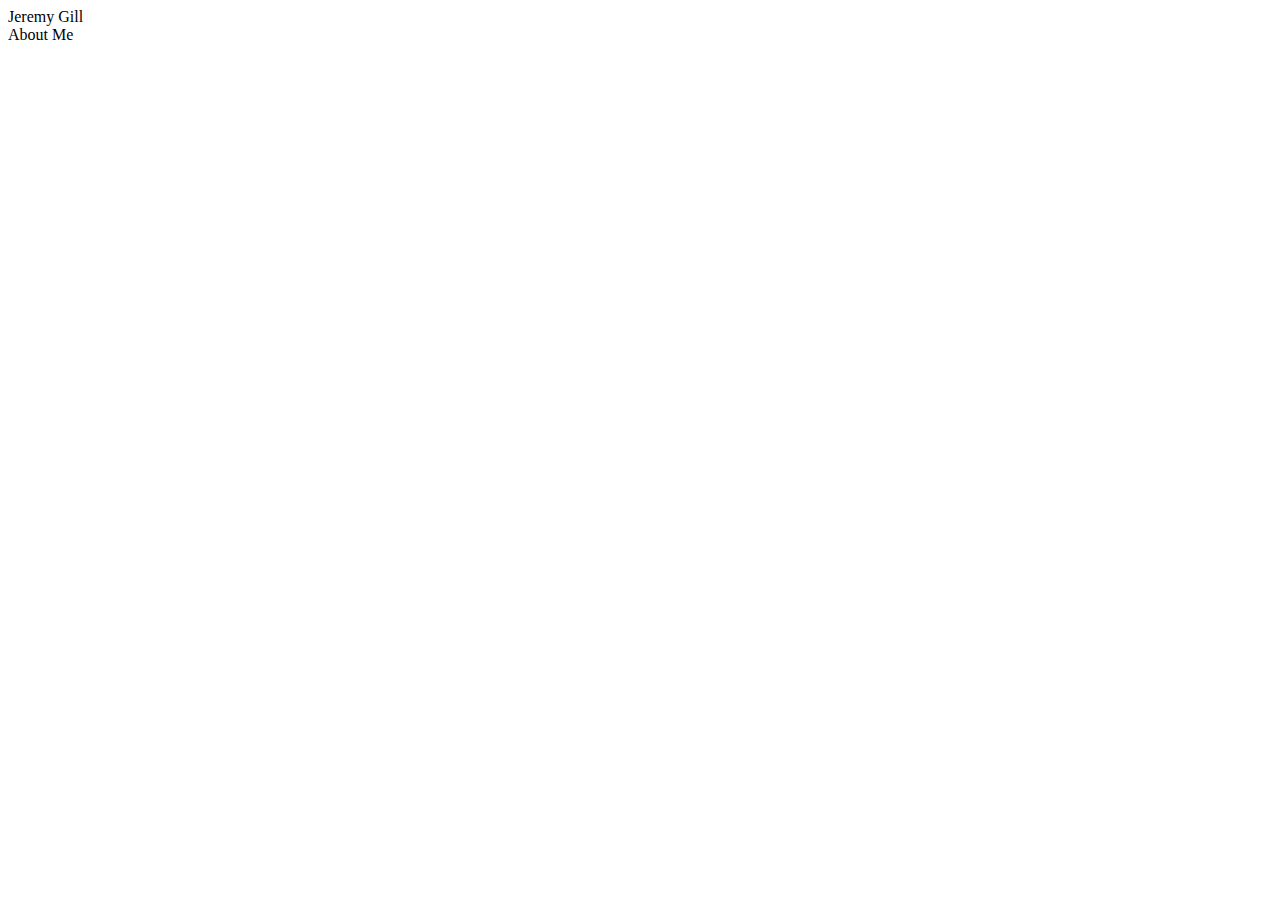
==== index.html @ fdccfe0c "added basic HTML framework" ====
<!DOCTYPE html>
<html lang="en">
<head>
    <meta charset="UTF-8">
    <meta name="viewport" content="width=device-width, initial-scale=1.0">
    <meta http-equiv="X-UA-Compatible" content="ie=edge">
    <title>Document</title>
</head>
<body>
    <div id="banner">
        <div id="name">
            Jeremy Gill
        </div>
        <div id="links">
            <!--About Portfolio Contacts links-->
        </div>
    </div>

    <div class="container">
        <heading>
            About Me
        </heading>
        <!--image-->
        <!--About Me Text-->
    </div>
    
</body>
</html>
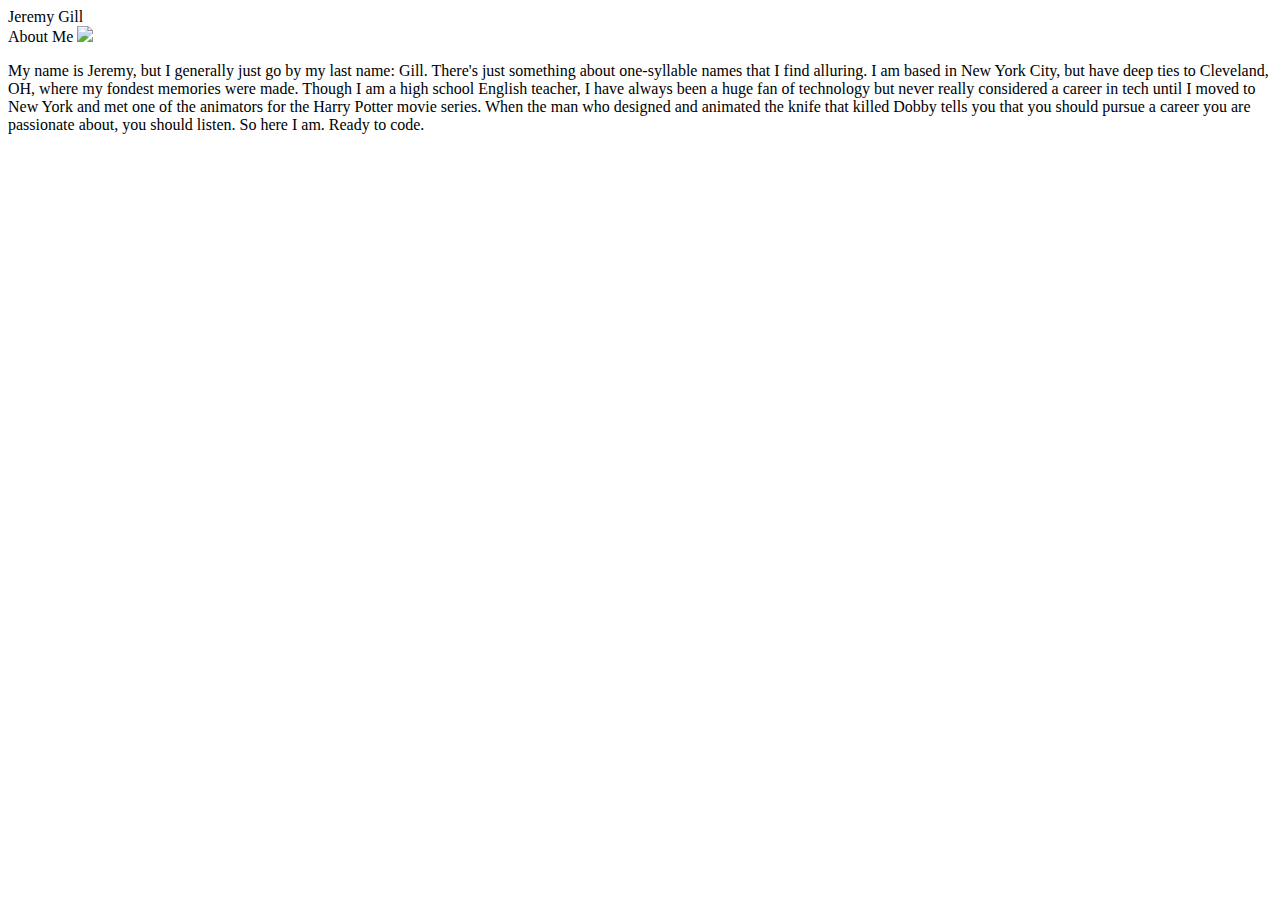
==== commit ff03c2f8: "Updated About Me" ====
--- a/index.html
+++ b/index.html
@@ -20,8 +20,15 @@
         <heading>
             About Me
         </heading>
-        <!--image-->
-        <!--About Me Text-->
+        <img src="https://scontent-lga3-1.xx.fbcdn.net/v/t1.0-9/66650904_10107701450483549_5513579320376819712_n.jpg?_nc_cat=101&_nc_oc=AQlBxLnaULsnRQHLFJsv4G9qUNFQHxCup3k8azKnABiePLcwLsxvFrXkcOQk7-jHbng&_nc_ht=scontent-lga3-1.xx&oh=a0488df58f200ca96fc78e4401443e5c&oe=5E0EDF31">
+        <p>
+            My name is Jeremy, but I generally just go by my last name: Gill.  There's just something about one-syllable names that I find alluring.
+            I am based in New York City, but have deep ties to Cleveland, OH, where my fondest memories were made.
+            Though I am a high school English teacher, I have always been a huge fan of technology but never really considered a career in tech until I moved to New York and met one of the 
+            animators for the <emphasis>Harry Potter</emphasis> movie series.  When the man who designed and animated the knife that killed Dobby
+            tells you that you should pursue a career you are passionate about, you should listen.
+            So here I am.  Ready to code.  
+        </p> 
     </div>
     
 </body>
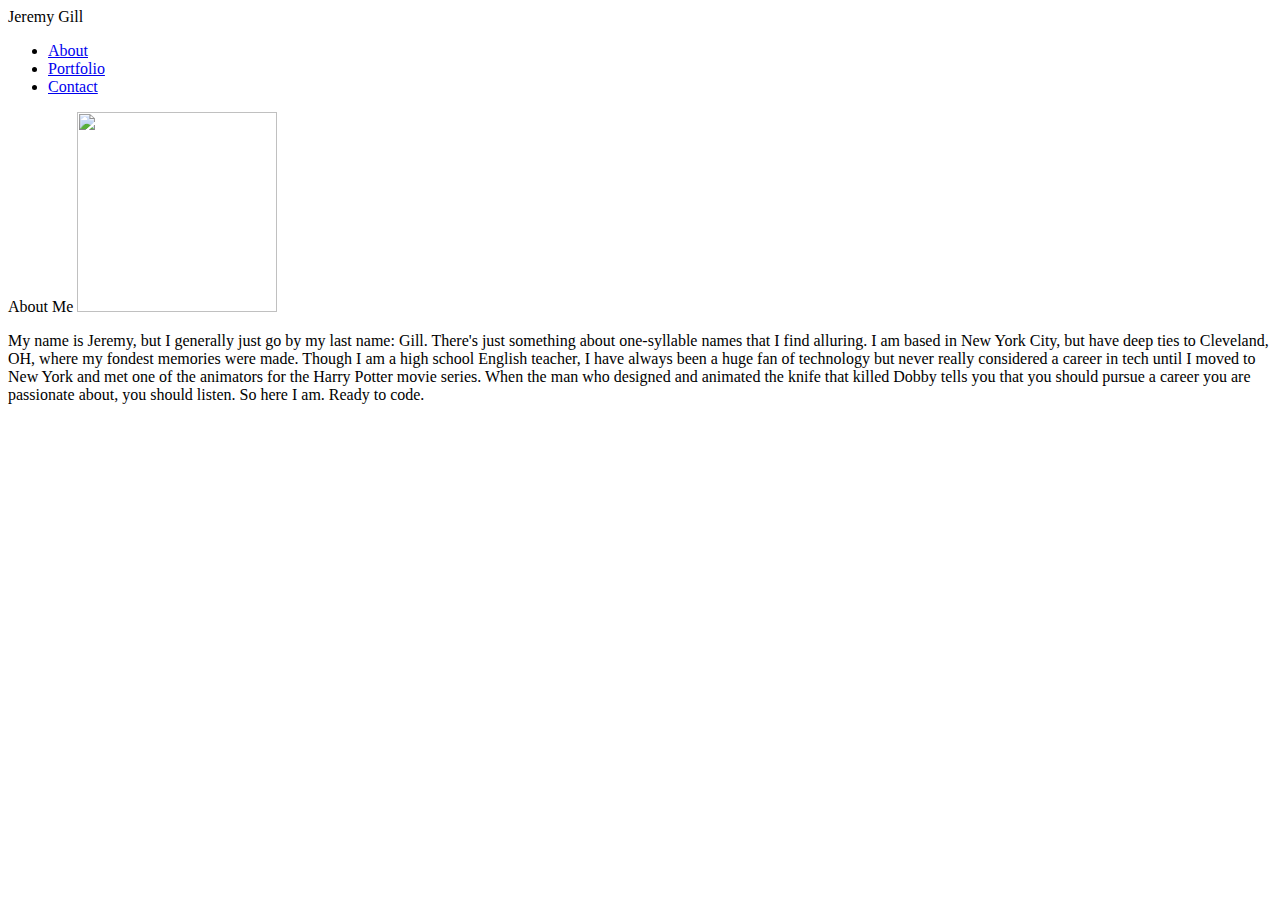
==== commit c6ac933b: "Fleshed out html pages and began css page" ====
--- a/index.html
+++ b/index.html
@@ -4,6 +4,7 @@
     <meta charset="UTF-8">
     <meta name="viewport" content="width=device-width, initial-scale=1.0">
     <meta http-equiv="X-UA-Compatible" content="ie=edge">
+    <link rel="stylesheet" type=text/css href="style.css">
     <title>Document</title>
 </head>
 <body>
@@ -12,7 +13,12 @@
             Jeremy Gill
         </div>
         <div id="links">
-            <!--About Portfolio Contacts links-->
+            <ul>
+                <li><a href="index.html">About</a></li>
+                <li><a href="portfolio.html">Portfolio</a></li>
+                <li><a href="contact.html">Contact</a></li>
+            </ul>    
+                
         </div>
     </div>
 
@@ -20,7 +26,7 @@
         <heading>
             About Me
         </heading>
-        <img src="https://scontent-lga3-1.xx.fbcdn.net/v/t1.0-9/66650904_10107701450483549_5513579320376819712_n.jpg?_nc_cat=101&_nc_oc=AQlBxLnaULsnRQHLFJsv4G9qUNFQHxCup3k8azKnABiePLcwLsxvFrXkcOQk7-jHbng&_nc_ht=scontent-lga3-1.xx&oh=a0488df58f200ca96fc78e4401443e5c&oe=5E0EDF31">
+        <img id="bio-pic" src="https://scontent-lga3-1.xx.fbcdn.net/v/t1.0-9/66650904_10107701450483549_5513579320376819712_n.jpg?_nc_cat=101&_nc_oc=AQlBxLnaULsnRQHLFJsv4G9qUNFQHxCup3k8azKnABiePLcwLsxvFrXkcOQk7-jHbng&_nc_ht=scontent-lga3-1.xx&oh=a0488df58f200ca96fc78e4401443e5c&oe=5E0EDF31" height="200px" width="200px">
         <p>
             My name is Jeremy, but I generally just go by my last name: Gill.  There's just something about one-syllable names that I find alluring.
             I am based in New York City, but have deep ties to Cleveland, OH, where my fondest memories were made.
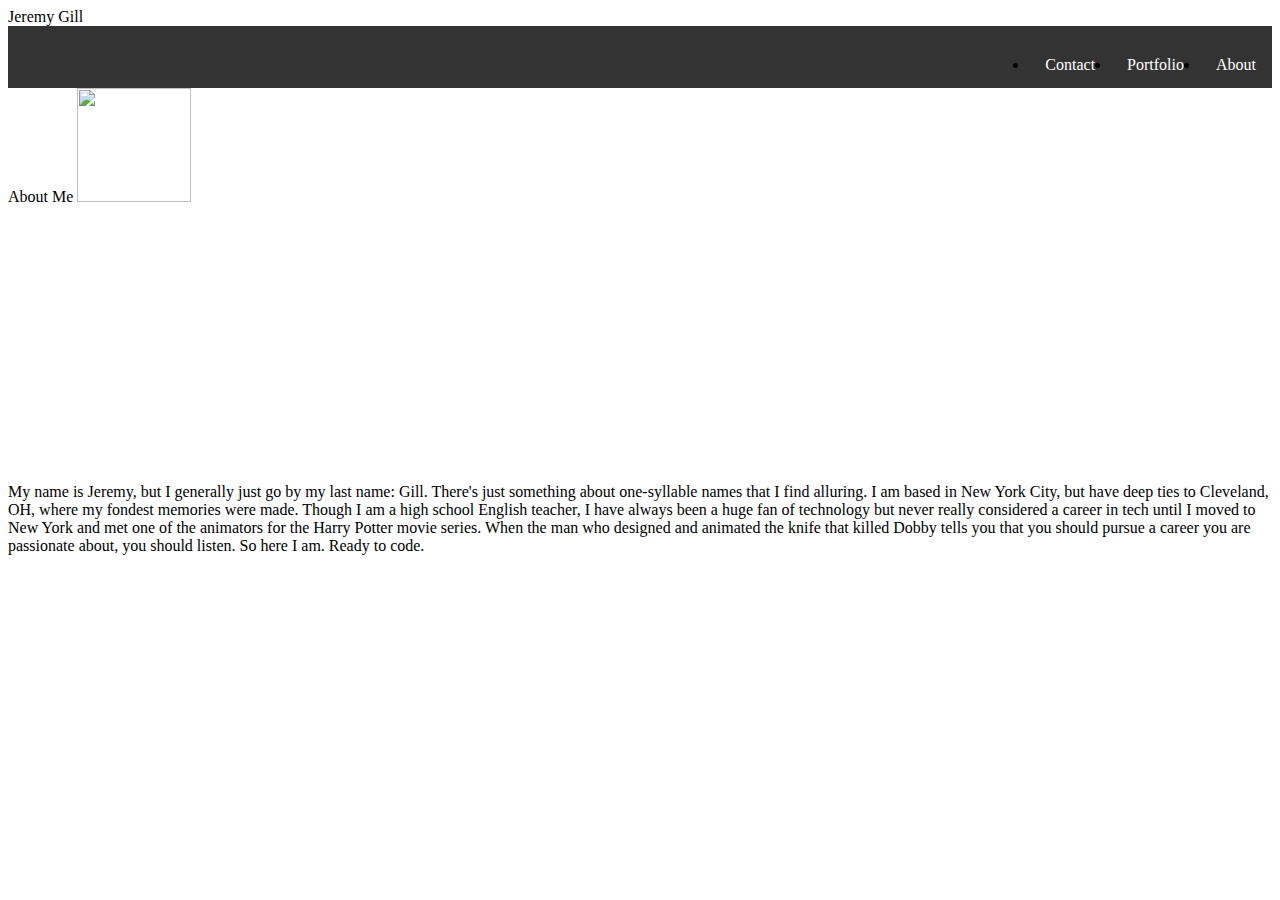
==== commit 65107794: "fixed links to css" ====
--- a/index.html
+++ b/index.html
@@ -1,10 +1,10 @@
 <!DOCTYPE html>
 <html lang="en">
 <head>
+    <link rel="stylesheet" type="text/css" href="assets/css/style.css">
     <meta charset="UTF-8">
     <meta name="viewport" content="width=device-width, initial-scale=1.0">
     <meta http-equiv="X-UA-Compatible" content="ie=edge">
-    <link rel="stylesheet" type=text/css href="style.css">
     <title>Document</title>
 </head>
 <body>
--- a/assets/css/style.css
+++ b/assets/css/style.css
@@ -0,0 +1,24 @@
+#links {
+    list-style-type: none;
+    margin: 0;
+    padding: 0;
+    overflow: hidden;
+    background-color: #333;
+    }
+
+li {
+    float:right;
+}
+
+li a {
+    display: block;
+    color: white;
+    text-align: center;
+    padding: 14px 16px;
+    text-decoration: none;
+}
+
+#bio-pic {
+    height: 30%;
+    width: 30%;
+}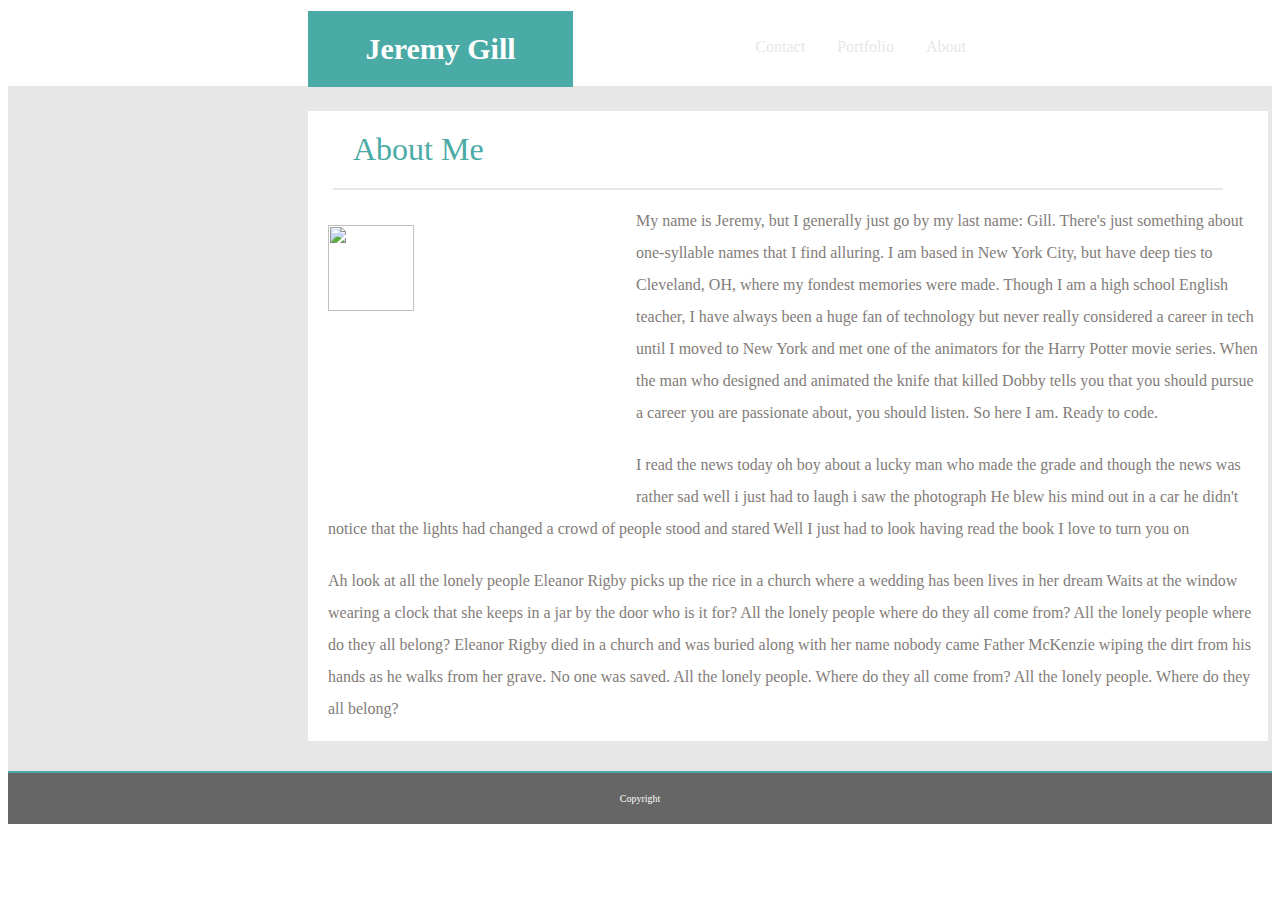
==== commit 274186ef: "finalized index html" ====
--- a/index.html
+++ b/index.html
@@ -12,29 +12,48 @@
         <div id="name">
             Jeremy Gill
         </div>
-        <div id="links">
-            <ul>
-                <li><a href="index.html">About</a></li>
-                <li><a href="portfolio.html">Portfolio</a></li>
-                <li><a href="contact.html">Contact</a></li>
-            </ul>    
-                
-        </div>
+    </div>
+    <div id="links">
+        <ul>
+            <li><a href="index.html">About</a></li>
+            <li><a href="portfolio.html">Portfolio</a></li>
+            <li><a href="contact.html">Contact</a></li>
+        </ul>    
+            
     </div>
 
     <div class="container">
-        <heading>
-            About Me
-        </heading>
-        <img id="bio-pic" src="https://scontent-lga3-1.xx.fbcdn.net/v/t1.0-9/66650904_10107701450483549_5513579320376819712_n.jpg?_nc_cat=101&_nc_oc=AQlBxLnaULsnRQHLFJsv4G9qUNFQHxCup3k8azKnABiePLcwLsxvFrXkcOQk7-jHbng&_nc_ht=scontent-lga3-1.xx&oh=a0488df58f200ca96fc78e4401443e5c&oe=5E0EDF31" height="200px" width="200px">
-        <p>
-            My name is Jeremy, but I generally just go by my last name: Gill.  There's just something about one-syllable names that I find alluring.
-            I am based in New York City, but have deep ties to Cleveland, OH, where my fondest memories were made.
-            Though I am a high school English teacher, I have always been a huge fan of technology but never really considered a career in tech until I moved to New York and met one of the 
-            animators for the <emphasis>Harry Potter</emphasis> movie series.  When the man who designed and animated the knife that killed Dobby
-            tells you that you should pursue a career you are passionate about, you should listen.
-            So here I am.  Ready to code.  
-        </p> 
+        <div class="mainbox">
+            <header>
+                About Me
+            </header>
+            <br>
+            <img id="bio-pic" src="https://scontent-lga3-1.xx.fbcdn.net/v/t1.0-9/66650904_10107701450483549_5513579320376819712_n.jpg?_nc_cat=101&_nc_oc=AQlBxLnaULsnRQHLFJsv4G9qUNFQHxCup3k8azKnABiePLcwLsxvFrXkcOQk7-jHbng&_nc_ht=scontent-lga3-1.xx&oh=a0488df58f200ca96fc78e4401443e5c&oe=5E0EDF31" height="200px" width="200px">
+            <p>
+                My name is Jeremy, but I generally just go by my last name: Gill.  There's just something about one-syllable names that I find alluring.
+                I am based in New York City, but have deep ties to Cleveland, OH, where my fondest memories were made.
+                Though I am a high school English teacher, I have always been a huge fan of technology but never really considered a career in tech until I moved to New York and met one of the 
+                animators for the <emphasis>Harry Potter</emphasis> movie series.  When the man who designed and animated the knife that killed Dobby
+                tells you that you should pursue a career you are passionate about, you should listen.
+                So here I am.  Ready to code.  
+            </p>
+            <p>
+                I read the news today oh boy about a lucky man who made the grade and though the news was rather sad well i just had to laugh i saw the photograph
+                He blew his mind out in a car he didn't notice that the lights had changed a crowd of people stood and stared
+                Well I just had to look having read the book I love to turn you on
+            </p>
+            <p>
+                Ah look at all the lonely people Eleanor Rigby picks up the rice in a church where a wedding has been lives in her dream
+                Waits at the window wearing a clock that she keeps in a jar by the door who is it for? All the lonely people where do they all come from?
+                All the lonely people where do they all belong?
+                Eleanor Rigby died in a church and was buried along with her name nobody came 
+                Father McKenzie wiping the dirt from his hands as he walks from her grave.  No one was saved.  All the lonely people.
+                Where do they all come from?  All the lonely people.  Where do they all belong? 
+            </p>
+        </div> 
+    </div>
+    <div class="footer">
+        Copyright
     </div>
     
 </body>
--- a/assets/css/style.css
+++ b/assets/css/style.css
@@ -1,10 +1,28 @@
-#links {
+#banner {
+    background-color: #4aaaa5;
+    padding: 20px;
+    width: 225px;
+    margin-left: 300px;
+    position: absolute;
+    top: 11px;
+}
+
+#name {
+    color: white;
+    text-align: center;
+    line-height: 36px;
+    font-size: 30px;
+    font-family: Georgia, 'Times New Roman', Times, serif;
+    font-weight: bold;
+}
+
+#links,
+ul  {
     list-style-type: none;
-    margin: 0;
+    margin-right: 145px;
     padding: 0;
     overflow: hidden;
-    background-color: #333;
-    }
+}
 
 li {
     float:right;
@@ -12,13 +30,66 @@
 
 li a {
     display: block;
-    color: white;
+    color: #e7e7e7;
     text-align: center;
     padding: 14px 16px;
     text-decoration: none;
 }
 
+.container {
+    background-color: #e7e7e7;
+}
+
+.mainbox {
+    background-color: #ffffff;
+    width: 960px;
+    margin: 25px 300px 30px 300px;
+    display: inline-block;
+}
+
+header {
+    float: left;
+    color: #4aaaa5;
+    border-bottom-color: #e7e7e7;
+    border-bottom-style: solid;
+    border-bottom-width: 2px;
+    text-align: left;
+    font-size: 32px;
+    padding: 20px;
+    width: 850px;
+    margin-left: 25px;
+    margin-right: 50px;
+    margin-bottom: 15px;
+}
+
 #bio-pic {
+    clear: both;
     height: 30%;
     width: 30%;
-}+    float: left;
+    margin-top: 20px;
+    margin-left: 20px;
+}
+
+ p {
+    line-height: 32px;
+    font-size: 16px;
+    font-family: Georgia, 'Times New Roman', Times, serif;
+    position: relative;
+    left: 20px;
+    color: #837c79;
+    margin-right: 30px;
+    margin-top: 20px;
+ }
+
+ .footer {
+     background-color:#666666;
+     border-top-color: #4aaaa5;
+     border-top-style: solid;
+     border-top-width: 2px;
+     text-align: center;
+     font-size: 10px;
+     padding: 20px;
+     color: white;
+
+ }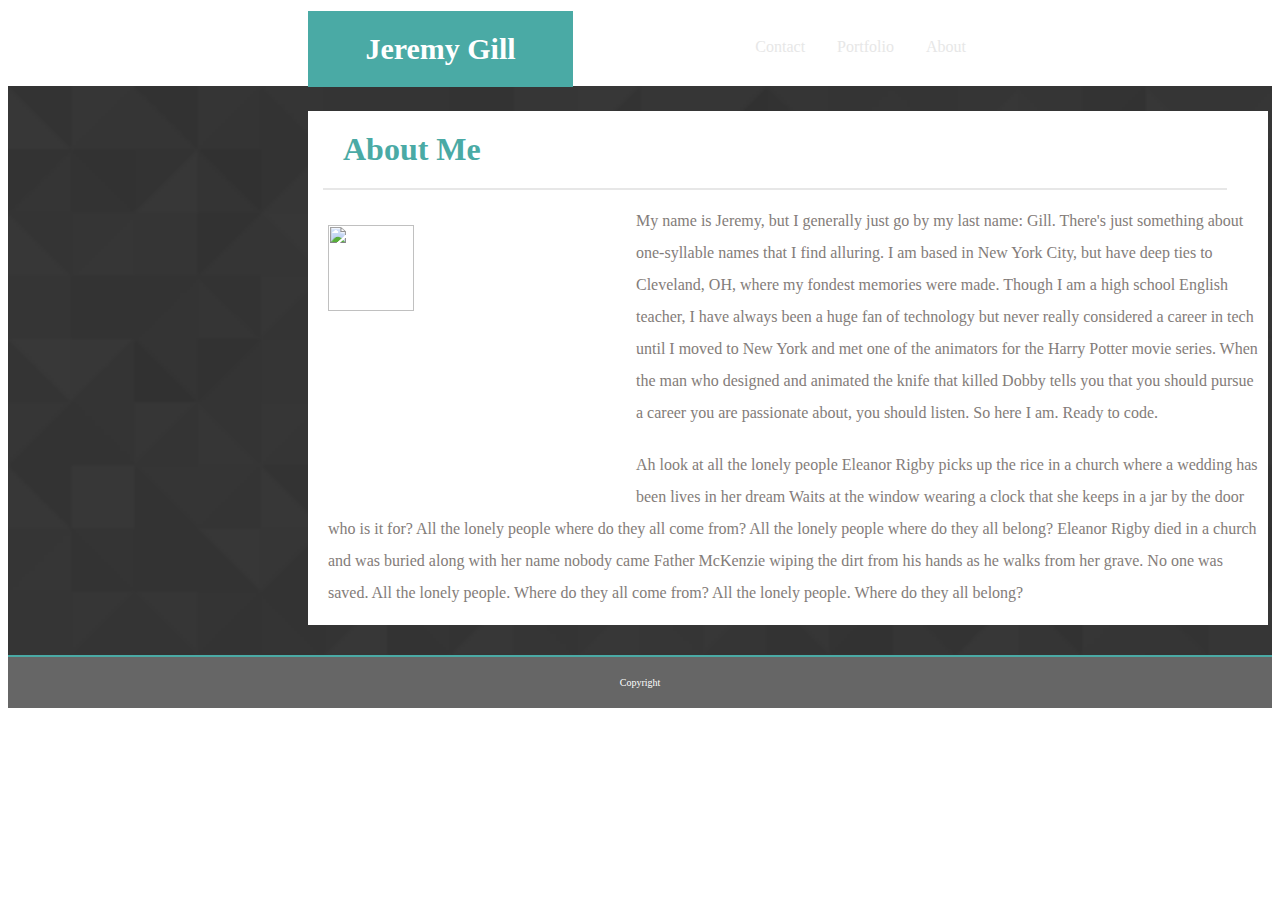
==== commit 9ffe2628: "Added images to file and finalized the portfolio page" ====
--- a/index.html
+++ b/index.html
@@ -38,11 +38,6 @@
                 So here I am.  Ready to code.  
             </p>
             <p>
-                I read the news today oh boy about a lucky man who made the grade and though the news was rather sad well i just had to laugh i saw the photograph
-                He blew his mind out in a car he didn't notice that the lights had changed a crowd of people stood and stared
-                Well I just had to look having read the book I love to turn you on
-            </p>
-            <p>
                 Ah look at all the lonely people Eleanor Rigby picks up the rice in a church where a wedding has been lives in her dream
                 Waits at the window wearing a clock that she keeps in a jar by the door who is it for? All the lonely people where do they all come from?
                 All the lonely people where do they all belong?
--- a/assets/css/style.css
+++ b/assets/css/style.css
@@ -37,7 +37,10 @@
 }
 
 .container {
-    background-color: #e7e7e7;
+    background-image: url(../images/prism.png);
+    background-size: cover;
+    width: 100%;
+    text-align: center;
 }
 
 .mainbox {
@@ -55,9 +58,10 @@
     border-bottom-width: 2px;
     text-align: left;
     font-size: 32px;
+    font-weight: bold;
     padding: 20px;
-    width: 850px;
-    margin-left: 25px;
+    width: 90%;
+    margin-left: 15px;
     margin-right: 50px;
     margin-bottom: 15px;
 }
@@ -69,9 +73,11 @@
     float: left;
     margin-top: 20px;
     margin-left: 20px;
+    text-align:left;
 }
 
  p {
+    text-align:left;
     line-height: 32px;
     font-size: 16px;
     font-family: Georgia, 'Times New Roman', Times, serif;
@@ -91,5 +97,62 @@
      font-size: 10px;
      padding: 20px;
      color: white;
+ }
 
- }+ .inputbox {
+     text-align: left;
+     margin-left: 20px;
+     width: 80%;
+     margin-top: 10px;
+ }
+
+ .inputmessage {
+    text-align: left;
+    margin-left: 20px;
+    width: 80%;
+    margin-top: 20px;
+ }
+ .submitbutton {
+     text-align: left;
+     float: left;
+     margin-left: 20px;
+     background-color: #4aaaa5;
+     color: white;
+     padding-top: 10px;
+     padding-bottom: 10px;
+     padding-left: 25px;
+     padding-right: 25px;
+     margin-bottom: 5px;
+ }
+
+ .form-control {
+     text-align: left;
+     width: 95%;
+     height: 25px;
+ }
+ .form-control1 {
+     text-align:left;
+     width: 95%;
+     height: 200px;
+ }
+.image {
+    float: left;
+    margin: 20px;
+    clear: right;
+}
+img {
+    width: 175px;
+    height: 125px;
+}
+
+.caption {
+    background-color: #4aaaa5;
+    color: white;
+    text-align: center;
+    padding-top: 10px;
+    padding-bottom: 10px;
+    padding-left: 30px;
+    padding-right: 30px;
+    position: relative;
+    bottom: 50px;
+}
